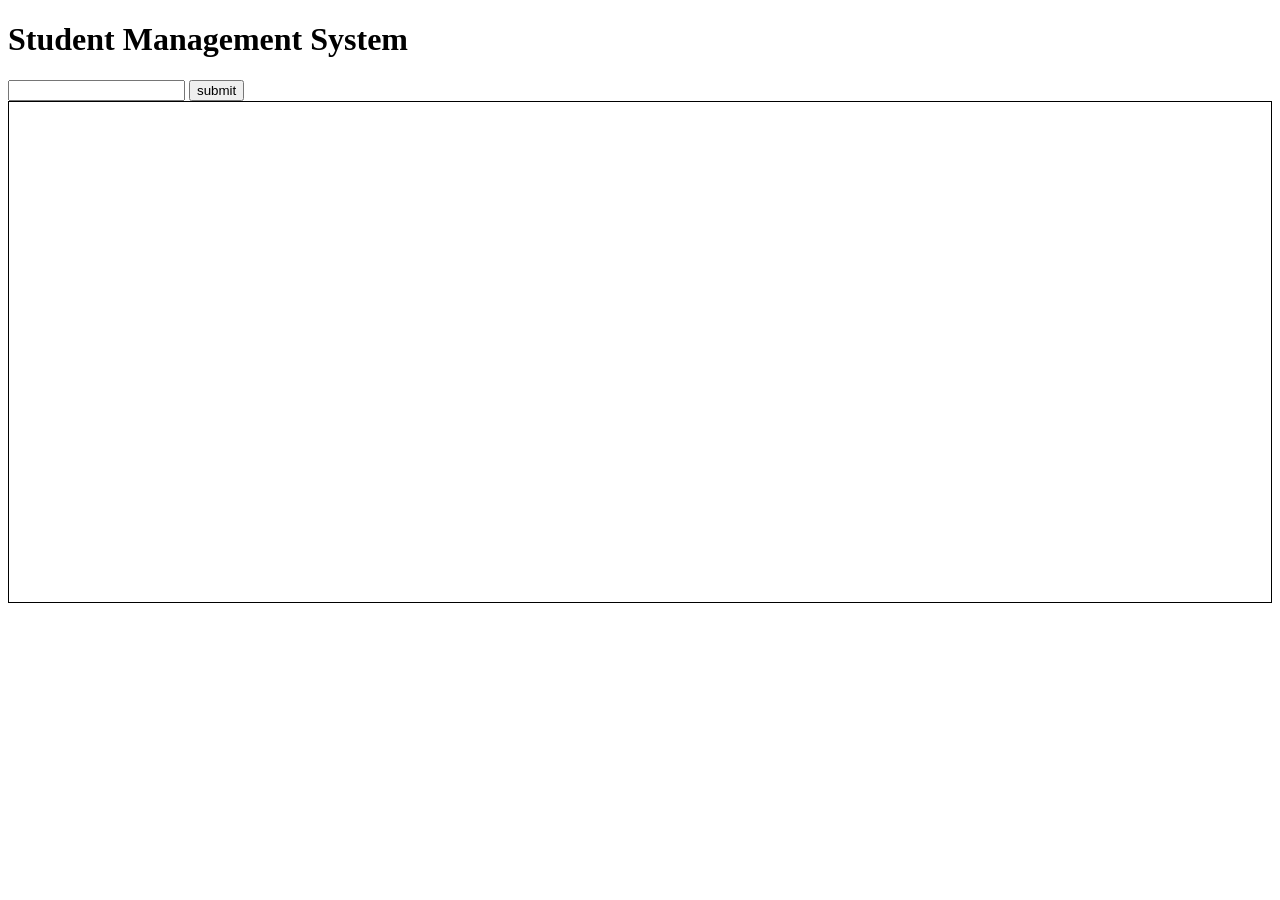
==== eventdelegation/index.html @ 0684ab39 "half project done" ====
<!DOCTYPE html>
<html lang="en">

<head>
    <meta charset="UTF-8">
    <meta name="viewport" content="width=\, initial-scale=1.0">
    <title>Document</title>
    <link rel="stylesheet" href="index.css">
</head>

<body>
    <h1>Student Management System</h1>
    <form action="" id="formm">

        <input type="text" name="username" id="username">
        <button type="submit">submit</button>
    </form>
    <!-- <h1 id="name"></h1> -->

    <div id="students" >
        <!-- <div id="onestudent"> -->

          

        <!-- </div> -->
    </div>


    <script src="index.js"></script>
</body>

</html>
---- eventdelegation/index.css ----
#flex{
    display: flex;
}

#students{
    height: 500px;
    border: 1px solid black;
}
.onestudent{
    display: flex;
    width: 250px;
    /* height: 500px; */
    border: 1px solid saddlebrown ;
    margin: 20px;
    justify-content: space-between;
    /* gap: 50px; */
}
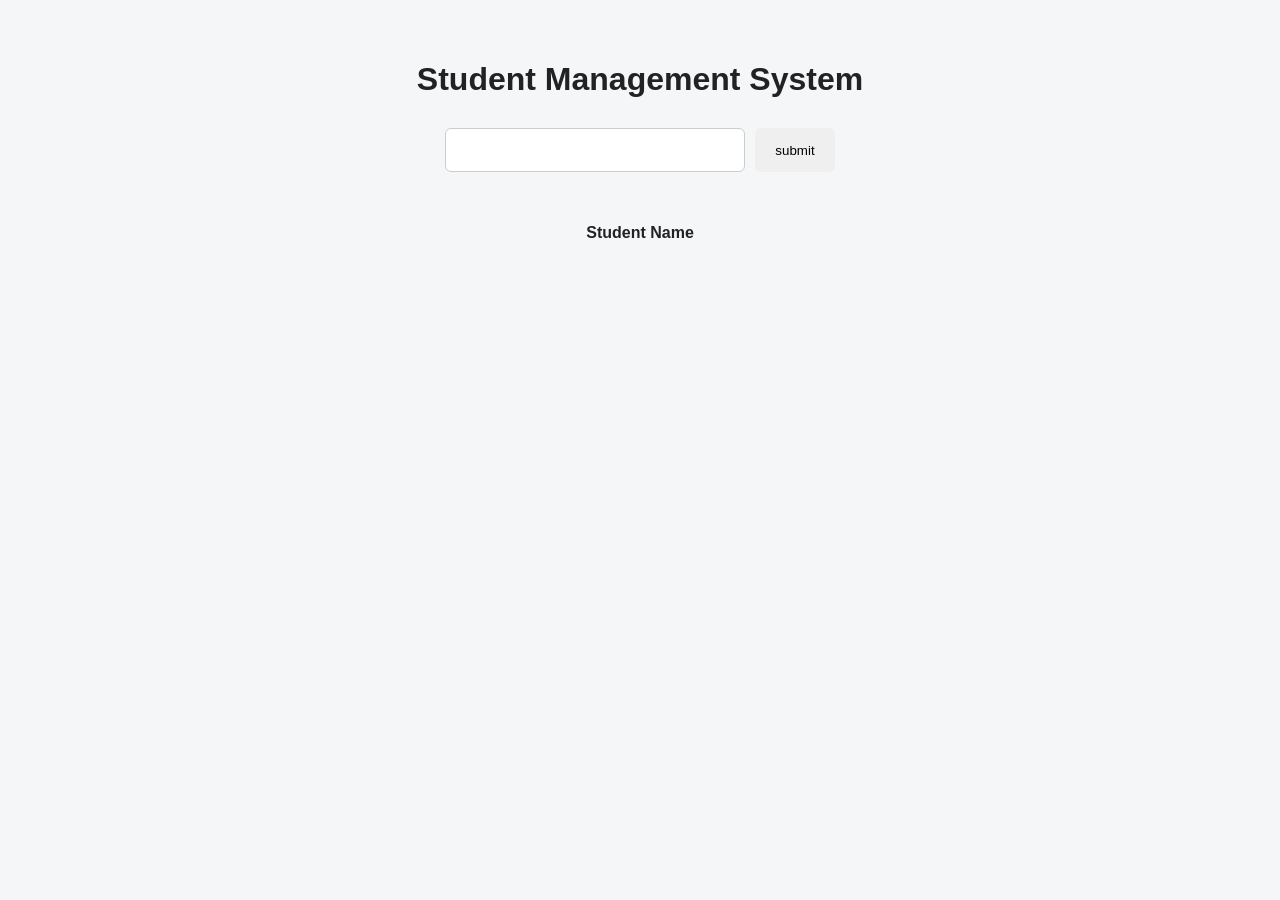
==== commit 5847f07b: "project done" ====
--- a/eventdelegation/index.html
+++ b/eventdelegation/index.html
@@ -18,10 +18,8 @@
     <!-- <h1 id="name"></h1> -->
 
     <div id="students" >
+        <h4>Student Name</h4>
         <!-- <div id="onestudent"> -->
-
-          
-
         <!-- </div> -->
     </div>
 
--- a/eventdelegation/index.css
+++ b/eventdelegation/index.css
@@ -1,17 +1,94 @@
-#flex{
-    display: flex;
+/* ---------- General ---------- */
+
+* {
+    box-sizing: border-box;
 }
 
-#students{
-    height: 500px;
-    border: 1px solid black;
+body {
+    margin: 0;
+    padding: 40px;
+    font-family: Arial, sans-serif;
+    background-color: #f4f6f8;
+    color: #222;
 }
-.onestudent{
+
+
+/* ---------- Heading ---------- */
+
+h1 {
+    text-align: center;
+    margin-bottom: 30px;
+}
+
+
+/* ---------- Form ---------- */
+
+#formm {
     display: flex;
-    width: 250px;
-    /* height: 500px; */
-    border: 1px solid saddlebrown ;
-    margin: 20px;
+    justify-content: center;
+    gap: 10px;
+    margin-bottom: 30px;
+}
+
+#username {
+    width: 300px;
+    padding: 12px;
+    border: 1px solid #ccc;
+    border-radius: 6px;
+    font-size: 16px;
+}
+
+#formm button {
+    padding: 12px 20px;
+    border: none;
+    border-radius: 6px;
+    cursor: pointer;
+}
+
+
+/* ---------- Student Container ---------- */
+
+#students {
+    display: flex;
+    flex-direction: column;
+    align-items: center;
+    gap: 15px;
+}
+
+
+/* ---------- Student Card ---------- */
+
+.onestudent {
+    width: 500px;
+    min-height: 70px;
+
+    display: flex;
+    align-items: center;
     justify-content: space-between;
-    /* gap: 50px; */
+
+    padding: 15px 20px;
+
+    background-color: white;
+    border: 1px solid #ddd;
+    border-radius: 8px;
+}
+
+
+/* ---------- Student Name ---------- */
+
+.onestudent p {
+    margin: 0;
+    font-size: 18px;
+}
+
+
+/* ---------- Delete Button ---------- */
+
+.delete {
+    padding: 8px 15px;
+
+    border: none;
+    border-radius: 5px;
+
+    cursor: pointer;
 }
